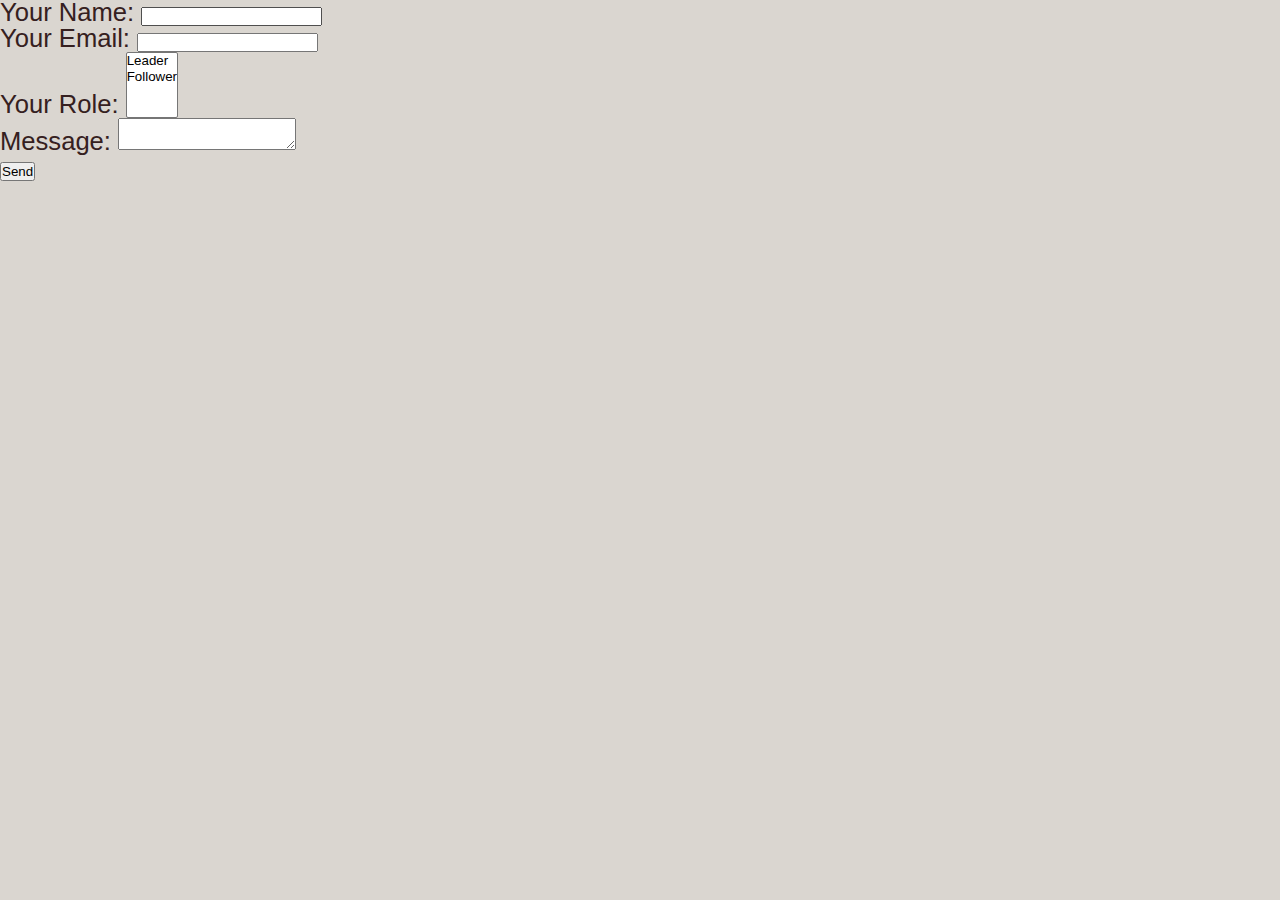
==== contact.html @ b1bc5399 "Add files via upload" ====
<!DOCTYPE html>
<html>

<head>
    <title> Welcome to my site! </title>
    <link rel="stylesheet" type="text/css" href="style.css">
</head>

<body>
    <div>
        <form name="contact" method="POST" data-netlify="true">
            <p>
              <label>Your Name: <input type="text" name="name" /></label>   
            </p>
            <p>
              <label>Your Email: <input type="email" name="email" /></label>
            </p>
            <p>
              <label>Your Role: <select name="role[]" multiple>
                <option value="leader">Leader</option>
                <option value="follower">Follower</option>
              </select></label>
            </p>
            <p>
              <label>Message: <textarea name="message"></textarea></label>
            </p>
            <p>
              <button type="submit">Send</button>
            </p>
          </form>
          
   </div><!--./container -->
</body>

</html>
---- style.css ----
* {
    margin: 0;
    padding: 0;
}

body {
    background-color:rgb(218, 214, 208);
    color:rgb(53, 32, 32);

    font: normal 16px arial, helvetica, sans-serif;
    line-height:1.4em;
    margin:0;
}

a{
    text-decoration: none;
    color: orange;
}

a:hover{
    color:grey;
}

a:active{
    color:green;
}

a:visited{
    color:none;
}

.container {
    width:80%;
    margin:auto;
}
.button:hover{
    color:grey;
    /*possible to make button look in any style you want:
    background-color:white;
    padding:1px 15px;*/
}

.clr{
    clear:both;
}

.box-1 {
    background-color: rgba(194, 135, 58, 0.993);
    color:rgb(78, 71, 71);

    border: white 6px solid;
    border-top-left-radius:15px;
    text-align:center;
    padding:20px;

    margin:10px;
}
.box-1 h1 {
    font-family:'Times New Roman', Times, serif;
    font-style:italic;
    letter-spacing:0.04em;
    word-spacing:0.05em;
}
.box-2 {
    border: 6px solid white;
    padding: 20px;
    margin-left:10px;
    margin-right:10px;
    margin-top:-10px;
    text-align:center;
}
.box-2 h1{
    font-weight:10px;
    line-height:1.0em;
}
.categories {
    border:6px solid white;
    padding: 20px;
    margin-left:10px;
    margin-right:10px;
    margin-top:-6px;
}
.categories h2{
    text-align:center;
}
.categories ul{
    padding:10px;
    list-style:none;
}
.categories li{
    padding-bottom:4px;
    border:white ridge 6px;
    text-align:center;
    /*possible to make img instead of words
    list-style-image; url('IMG/Greatgrandfather.jpg');*/
}

.contact-form{
    border: white 6px solid;
    padding:20px;
    margin:10px;
    margin-top:-6px;
}

.contact-form .form-group{
    padding-top: 15px;
}

.contact-form label{
    display:block;
}

.contact-form input[type="text"], .contact-form textarea{
    padding:6px;
    width:100%;
}

.contact-form .button{
    margin-top:10px;
    padding:5px;
    background-color:orange;
    border:solid 4px white;
    border-radius:20px;

}

.float {
    float: left;
    width:30%;
    border:1px solid white;
    padding:0px;
    box-sizing:border-box;
    margin-bottom:60px;
    margin-left: 20px;
}

.menu-bar {
    text-align: center;
    font-size:20px;
}
.menu-bar li {
    display:inline; 
    border:4px solid white;
}
.menu-bar ul {
        list-style:none;
        margin-top:-12px;
        margin-bottom:8px;
}



@media (min-width:480px) {
    p {
        font: size 0.8rem;
    }    
}

@media (min-width:600px) {
    p {
        font: size 1rem ;
    }    
}

@media (min-width:768px) {
    P {
        font-size:1.2rem;
        line-height:1em;
    }
}

@media (min-width:900px) {
    p {
        font-size: 1.2rem;
    }    
}

@media (min-width:1024px) {
    p {
        font-size: 1.4rem ;
    }    
}

@media (min-width:1200px) {
    p {
        font-size: 1.6rem ;
    }    
}

@media (min-width:320px) {
    p {
        font: size 0.8rem ;
    }    
}
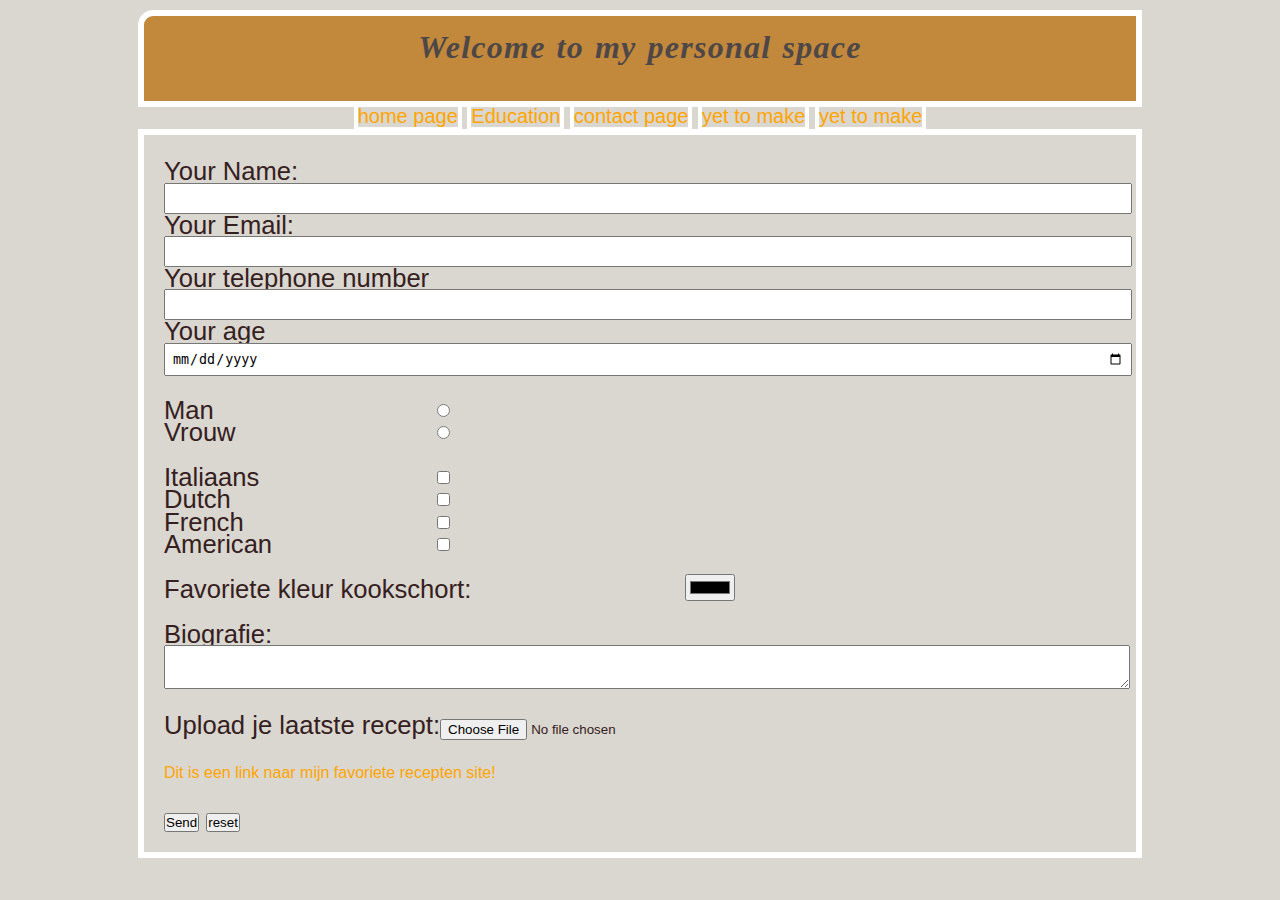
==== commit cd933346: "Add files via upload" ====
--- a/contact.html
+++ b/contact.html
@@ -2,34 +2,67 @@
 <html>
 
 <head>
-    <title> Welcome to my site! </title>
-    <link rel="stylesheet" type="text/css" href="style.css">
+  <title> Welcome to my site! </title>
+  <link rel="stylesheet" type="text/css" href="style.css">
 </head>
 
 <body>
-    <div>
-        <form name="contact" method="POST" data-netlify="true">
-            <p>
-              <label>Your Name: <input type="text" name="name" /></label>   
-            </p>
-            <p>
-              <label>Your Email: <input type="email" name="email" /></label>
-            </p>
-            <p>
-              <label>Your Role: <select name="role[]" multiple>
-                <option value="leader">Leader</option>
-                <option value="follower">Follower</option>
-              </select></label>
-            </p>
-            <p>
-              <label>Message: <textarea name="message"></textarea></label>
-            </p>
-            <p>
-              <button type="submit">Send</button>
-            </p>
-          </form>
-          
-   </div><!--./container -->
+  <div class="container">
+    <div class="box-1">
+      <h1>Welcome to my personal space</h1><br>
+
+    </div>
+    <span class="menu-bar">
+      <ul>
+        <li><a href="index.html">home page</a></li>
+        <li><a href="education.html">Education</a></li>
+        <li><a href="contact.html">contact page</a></li>
+        <li><a href="#">yet to make</a></li>
+        <li><a href="#">yet to make</a></li>
+      </ul>
+    </span>
+    <form class="contact-form" name="contact" method="POST" data-netlify="true">
+      <div class="form-group">
+        <p>
+          <label>Your Name: <input type="text" name="name" /></label>
+        </p>
+        <p>
+          <label>Your Email: <input type="email" name="email" /></label>
+        </p>
+        <p>
+          <label>Your telephone number <input type="tel" name="number" /></label>
+        </p>
+        <p>
+          <label>Your age<input type="date" name="age" /></label>
+        </p>
+        <p><br>
+          <label>Man <input type="radio" name="gender"/> <br>Vrouw
+          <input type="radio" name="gender"/></label>
+        </p><br>
+        <p>
+        <label>Italiaans<input type="checkbox" name="checkbox" /></label>
+        <label>Dutch<input type="checkbox" name="checkbox" /></label>
+        <label>French<input type="checkbox" name="checkbox" /></label>
+        <label>American<input type="checkbox" name="checkbox" /></label>
+        </p><br>
+        <p>
+        <label>Favoriete kleur kookschort:<input type="color" name="color-picker" /></label>
+        </p><br>
+        <p>
+          <label>Biografie: <textarea name="message"></textarea></label>
+        </p><br>
+        <p>
+        <label>Upload je laatste recept:<input type="file" name="recept" /></label>
+        </p><br>
+        <a href="https://www.smulweb.nl">Dit is een link naar mijn favoriete recepten site!</p>
+        <p><br>
+          <button type="submit">Send</button> <button type="reset">reset</button>
+        </p>
+      </div>
+    </form>
+
+  </div>
+  <!--./container -->
 </body>
 
 </html>--- a/style.css
+++ b/style.css
@@ -103,7 +103,7 @@
 }
 
 .contact-form .form-group{
-    padding-top: 15px;
+    padding-top: 5px;
 }
 
 .contact-form label{
@@ -113,6 +113,47 @@
 .contact-form input[type="text"], .contact-form textarea{
     padding:6px;
     width:100%;
+}
+
+.contact-form input[type="email"], .contact-form textarea{
+    padding:6px;
+    width:100%;
+}
+
+.contact-form input[type="tel"], .contact-form textarea{
+    padding:6px;
+    width:100%;
+}
+
+.contact-form input[type="radio"]{
+    padding:6px;
+    float:right;
+    margin-right:70%;
+    margin-top:5px;
+}
+
+.contact-form input[type="date"], .contact-form textarea{
+    padding:6px;
+    width:100%;
+}
+
+.contact-form input[name="age"], .contact-form textarea{
+    padding:6px;
+    width:100%;
+}
+
+.contact-form input[name="checkbox"]{
+    padding:6px;
+    float:right;
+    margin-right:70%;
+    margin-top:5px; 
+}
+
+.contact-form input[name="color-picker"]{
+    padding:2px;
+    float:right;
+    margin-right:40%;
+    margin-top:-4px; 
 }
 
 .contact-form .button{
@@ -121,7 +162,6 @@
     background-color:orange;
     border:solid 4px white;
     border-radius:20px;
-
 }
 
 .float {
@@ -157,26 +197,26 @@
 }
 
 @media (min-width:600px) {
-    p {
+    p .menu-bar{
         font: size 1rem ;
     }    
 }
 
 @media (min-width:768px) {
-    P {
+    P .menu-bar {
         font-size:1.2rem;
         line-height:1em;
     }
 }
 
 @media (min-width:900px) {
-    p {
+    p .menu-bar{
         font-size: 1.2rem;
     }    
 }
 
 @media (min-width:1024px) {
-    p {
+    p .menu-bar{
         font-size: 1.4rem ;
     }    
 }
